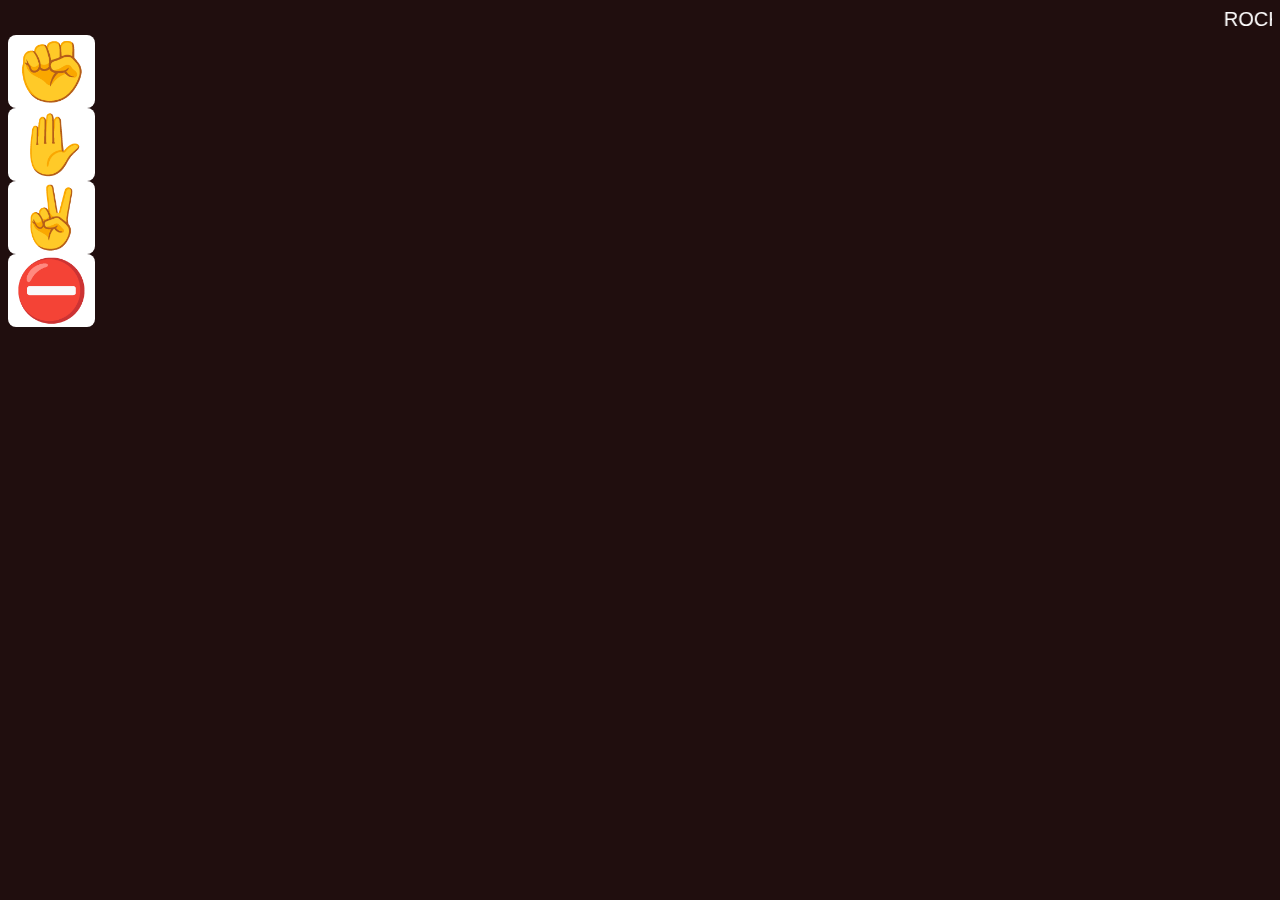
==== index.html @ f3ec2692 "Rename main.html to index.html" ====
<!DOCTYPE html>
<html lang="en">
<head>
    <meta charset="UTF-8">
    <meta name="viewport" content="width=device-width, initial-scale=1.0">
    <title>R✊P✋S✌️</title>
    <link href="https://cdn.jsdelivr.net/npm/bootstrap@5.3.0/dist/css/bootstrap.min.css" rel="stylesheet" integrity="sha384-9ndCyUaIbzAi2FUVXJi0CjmCapSmO7SnpJef0486qhLnuZ2cdeRhO02iuK6FUUVM" crossorigin="anonymous">
    <link rel="stylesheet" href="app/main.css">
    <link rel="icon" href="favicon/favicon.ico">
</head>
<body class="container-fluid ">


    <div class="container text-center">

        <div class="row">
            <marquee behavior="sliding" direction="left">ROCK-PAPER-SCISSORS</marquee>
        </div>

        <div class="row my-5">

            <div class="col my-5">
                <button class="rpsButton p-sm-4" value="Rock">✊</button>
            </div>
    
            <div class="col my-5">
                    <button class="rpsButton p-sm-4" value="Paper">✋</button>
            </div>
    
            <div class="col my-5">
                <button class="rpsButton p-sm-4" value="Scissors">✌️</button>
            </div>
    
        </div>

        <div class="row">
            <div class="col">
                <div class="resultContainer">
                    <div id="player-score"></div>
                    <div id="computer-score"></div>
                    <div id="hands"></div>
                    <div id="result"></div>
                </div>
            </div>
        </div>


        <div class="row">
                
            <div class="col">
                <button id="endGameButton"  class="my-2  p-sm-4">⛔️</button>
            </div>

        </div>
    


    
 
        
    </div>
    <script src="app/script.js"></script>
    <script src="https://cdn.jsdelivr.net/npm/bootstrap@5.3.0/dist/js/bootstrap.bundle.min.js" integrity="sha384-geWF76RCwLtnZ8qwWowPQNguL3RmwHVBC9FhGdlKrxdiJJigb/j/68SIy3Te4Bkz" crossorigin="anonymous"></script>
</body>
</html>
---- app/main.css ----
.container-fluid{
    background-color: #200e0e;
}

marquee{
    font-size: 20px;
    color: #fff;
    font-family: sans-serif;
    font-weight: 100;
    
}
.rpsButton {
    border-radius: 8px;
    background-color: #fff;
}

#endGameButton{
    font-size: 60px;
    border-radius: 8px;
    background-color: #fff;
}

button{
    background: #fff;
    border: none;
    font-size: 60px;
}

.resultContainer{
    color: #fff;
    font-size: 40px;
    
}
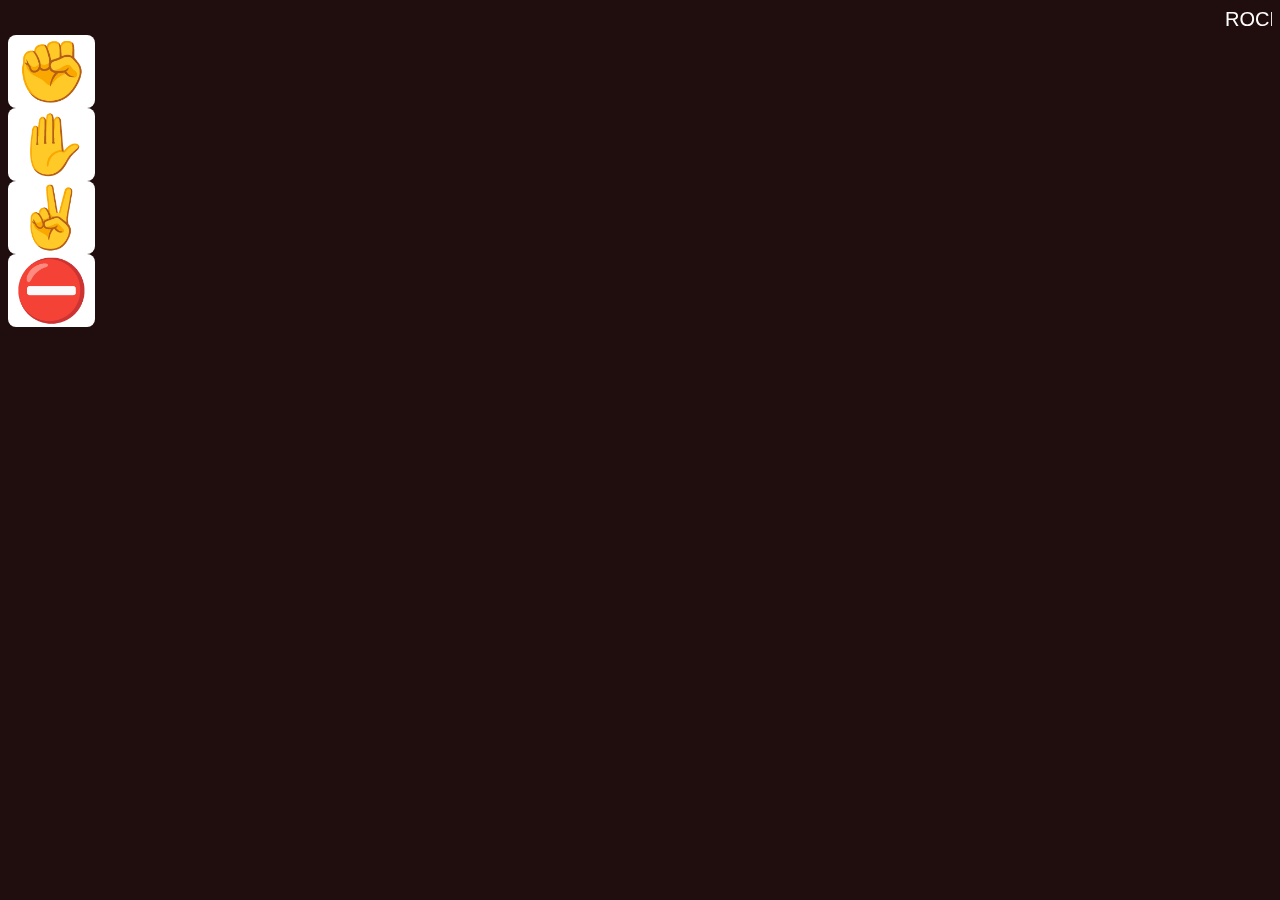
==== commit c385f1df: "Update index.html" ====
--- a/index.html
+++ b/index.html
@@ -16,23 +16,23 @@
         <div class="row">
             <marquee behavior="sliding" direction="left">ROCK-PAPER-SCISSORS</marquee>
         </div>
+     
 
-        <div class="row my-5">
+        <div class="row mt-3 my-sm-5">
 
-            <div class="col my-5">
+            <div class="col my-2 my-sm-5">
                 <button class="rpsButton p-sm-4" value="Rock">✊</button>
             </div>
     
-            <div class="col my-5">
+            <div class="col my-2 my-sm-5">
                     <button class="rpsButton p-sm-4" value="Paper">✋</button>
             </div>
     
-            <div class="col my-5">
+            <div class="col my-2 my-sm-5">
                 <button class="rpsButton p-sm-4" value="Scissors">✌️</button>
             </div>
     
         </div>
-
         <div class="row">
             <div class="col">
                 <div class="resultContainer">
@@ -43,8 +43,6 @@
                 </div>
             </div>
         </div>
-
-
         <div class="row">
                 
             <div class="col">
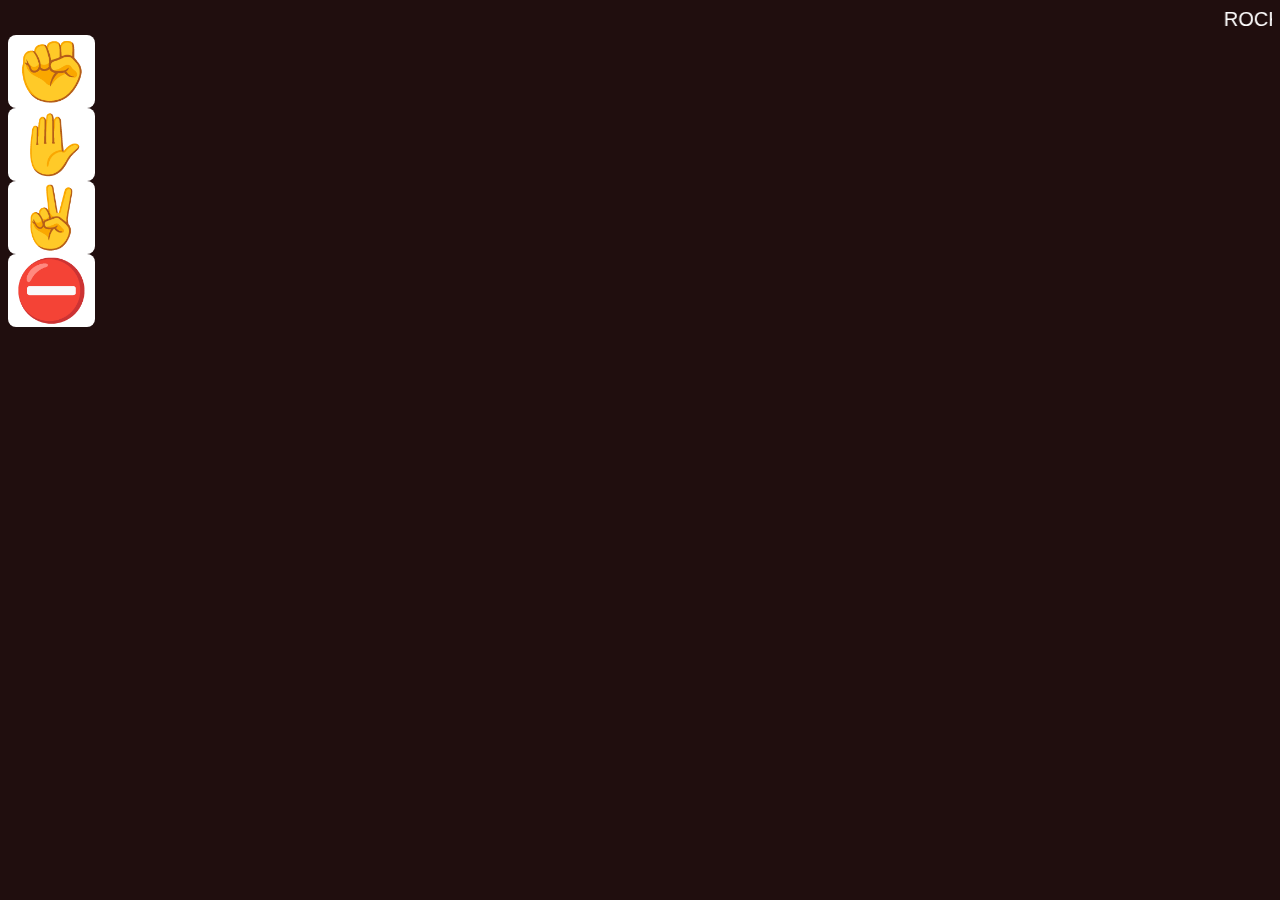
==== commit e21fbd80: "Update index.html" ====
--- a/index.html
+++ b/index.html
@@ -13,7 +13,7 @@
 
     <div class="container text-center">
 
-        <div class="row">
+        <div class="row fw-sm-bold fs-sm-1 my-sm-5">
             <marquee behavior="sliding" direction="left">ROCK-PAPER-SCISSORS</marquee>
         </div>
      
